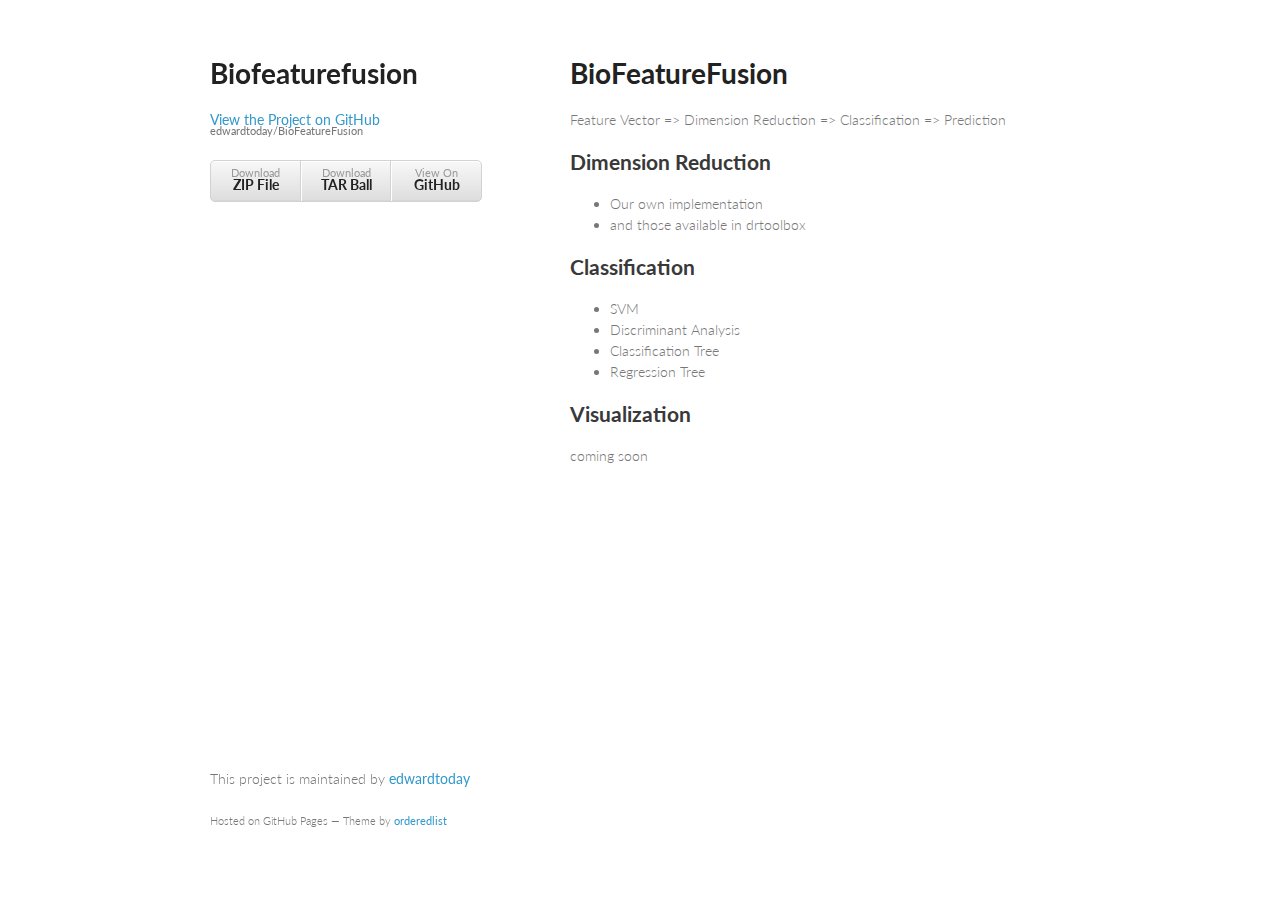
==== index.html @ 4f81465c "Create gh-pages branch via GitHub" ====
<!doctype html>
<html>
  <head>
    <meta charset="utf-8">
    <meta http-equiv="X-UA-Compatible" content="chrome=1">
    <title>Biofeaturefusion by edwardtoday</title>

    <link rel="stylesheet" href="stylesheets/styles.css">
    <link rel="stylesheet" href="stylesheets/pygment_trac.css">
    <meta name="viewport" content="width=device-width, initial-scale=1, user-scalable=no">
    <!--[if lt IE 9]>
    <script src="//html5shiv.googlecode.com/svn/trunk/html5.js"></script>
    <![endif]-->
  </head>
  <body>
    <div class="wrapper">
      <header>
        <h1>Biofeaturefusion</h1>
        <p></p>

        <p class="view"><a href="https://github.com/edwardtoday/BioFeatureFusion">View the Project on GitHub <small>edwardtoday/BioFeatureFusion</small></a></p>


        <ul>
          <li><a href="https://github.com/edwardtoday/BioFeatureFusion/zipball/master">Download <strong>ZIP File</strong></a></li>
          <li><a href="https://github.com/edwardtoday/BioFeatureFusion/tarball/master">Download <strong>TAR Ball</strong></a></li>
          <li><a href="https://github.com/edwardtoday/BioFeatureFusion">View On <strong>GitHub</strong></a></li>
        </ul>
      </header>
      <section>
        <h1>BioFeatureFusion</h1>

<p>Feature Vector =&gt; Dimension Reduction =&gt; Classification =&gt; Prediction</p>

<h2>Dimension Reduction</h2>

<ul>
<li>Our own implementation</li>
<li>and those available in drtoolbox</li>
</ul><h2>Classification</h2>

<ul>
<li>SVM</li>
<li>Discriminant Analysis</li>
<li>Classification Tree</li>
<li>Regression Tree</li>
</ul><h2>Visualization</h2>

<p>coming soon</p>
      </section>
      <footer>
        <p>This project is maintained by <a href="https://github.com/edwardtoday">edwardtoday</a></p>
        <p><small>Hosted on GitHub Pages &mdash; Theme by <a href="https://github.com/orderedlist">orderedlist</a></small></p>
      </footer>
    </div>
    <script src="javascripts/scale.fix.js"></script>
              <script type="text/javascript">
            var gaJsHost = (("https:" == document.location.protocol) ? "https://ssl." : "http://www.");
            document.write(unescape("%3Cscript src='" + gaJsHost + "google-analytics.com/ga.js' type='text/javascript'%3E%3C/script%3E"));
          </script>
          <script type="text/javascript">
            try {
              var pageTracker = _gat._getTracker("UA-39615040-1");
            pageTracker._trackPageview();
            } catch(err) {}
          </script>

  </body>
</html>
---- stylesheets/styles.css ----
@import url(https://fonts.googleapis.com/css?family=Lato:300italic,700italic,300,700);

body {
  padding:50px;
  font:14px/1.5 Lato, "Helvetica Neue", Helvetica, Arial, sans-serif;
  color:#777;
  font-weight:300;
}

h1, h2, h3, h4, h5, h6 {
  color:#222;
  margin:0 0 20px;
}

p, ul, ol, table, pre, dl {
  margin:0 0 20px;
}

h1, h2, h3 {
  line-height:1.1;
}

h1 {
  font-size:28px;
}

h2 {
  color:#393939;
}

h3, h4, h5, h6 {
  color:#494949;
}

a {
  color:#39c;
  font-weight:400;
  text-decoration:none;
}

a small {
  font-size:11px;
  color:#777;
  margin-top:-0.6em;
  display:block;
}

.wrapper {
  width:860px;
  margin:0 auto;
}

blockquote {
  border-left:1px solid #e5e5e5;
  margin:0;
  padding:0 0 0 20px;
  font-style:italic;
}

code, pre {
  font-family:Monaco, Bitstream Vera Sans Mono, Lucida Console, Terminal;
  color:#333;
  font-size:12px;
}

pre {
  padding:8px 15px;
  background: #f8f8f8;  
  border-radius:5px;
  border:1px solid #e5e5e5;
  overflow-x: auto;
}

table {
  width:100%;
  border-collapse:collapse;
}

th, td {
  text-align:left;
  padding:5px 10px;
  border-bottom:1px solid #e5e5e5;
}

dt {
  color:#444;
  font-weight:700;
}

th {
  color:#444;
}

img {
  max-width:100%;
}

header {
  width:270px;
  float:left;
  position:fixed;
}

header ul {
  list-style:none;
  height:40px;
  
  padding:0;
  
  background: #eee;
  background: -moz-linear-gradient(top, #f8f8f8 0%, #dddddd 100%);
  background: -webkit-gradient(linear, left top, left bottom, color-stop(0%,#f8f8f8), color-stop(100%,#dddddd));
  background: -webkit-linear-gradient(top, #f8f8f8 0%,#dddddd 100%);
  background: -o-linear-gradient(top, #f8f8f8 0%,#dddddd 100%);
  background: -ms-linear-gradient(top, #f8f8f8 0%,#dddddd 100%);
  background: linear-gradient(top, #f8f8f8 0%,#dddddd 100%);
  
  border-radius:5px;
  border:1px solid #d2d2d2;
  box-shadow:inset #fff 0 1px 0, inset rgba(0,0,0,0.03) 0 -1px 0;
  width:270px;
}

header li {
  width:89px;
  float:left;
  border-right:1px solid #d2d2d2;
  height:40px;
}

header ul a {
  line-height:1;
  font-size:11px;
  color:#999;
  display:block;
  text-align:center;
  padding-top:6px;
  height:40px;
}

strong {
  color:#222;
  font-weight:700;
}

header ul li + li {
  width:88px;
  border-left:1px solid #fff;
}

header ul li + li + li {
  border-right:none;
  width:89px;
}

header ul a strong {
  font-size:14px;
  display:block;
  color:#222;
}

section {
  width:500px;
  float:right;
  padding-bottom:50px;
}

small {
  font-size:11px;
}

hr {
  border:0;
  background:#e5e5e5;
  height:1px;
  margin:0 0 20px;
}

footer {
  width:270px;
  float:left;
  position:fixed;
  bottom:50px;
}

@media print, screen and (max-width: 960px) {
  
  div.wrapper {
    width:auto;
    margin:0;
  }
  
  header, section, footer {
    float:none;
    position:static;
    width:auto;
  }
  
  header {
    padding-right:320px;
  }
  
  section {
    border:1px solid #e5e5e5;
    border-width:1px 0;
    padding:20px 0;
    margin:0 0 20px;
  }
  
  header a small {
    display:inline;
  }
  
  header ul {
    position:absolute;
    right:50px;
    top:52px;
  }
}

@media print, screen and (max-width: 720px) {
  body {
    word-wrap:break-word;
  }
  
  header {
    padding:0;
  }
  
  header ul, header p.view {
    position:static;
  }
  
  pre, code {
    word-wrap:normal;
  }
}

@media print, screen and (max-width: 480px) {
  body {
    padding:15px;
  }
  
  header ul {
    display:none;
  }
}

@media print {
  body {
    padding:0.4in;
    font-size:12pt;
    color:#444;
  }
}
---- stylesheets/pygment_trac.css ----
.highlight  { background: #ffffff; }
.highlight .c { color: #999988; font-style: italic } /* Comment */
.highlight .err { color: #a61717; background-color: #e3d2d2 } /* Error */
.highlight .k { font-weight: bold } /* Keyword */
.highlight .o { font-weight: bold } /* Operator */
.highlight .cm { color: #999988; font-style: italic } /* Comment.Multiline */
.highlight .cp { color: #999999; font-weight: bold } /* Comment.Preproc */
.highlight .c1 { color: #999988; font-style: italic } /* Comment.Single */
.highlight .cs { color: #999999; font-weight: bold; font-style: italic } /* Comment.Special */
.highlight .gd { color: #000000; background-color: #ffdddd } /* Generic.Deleted */
.highlight .gd .x { color: #000000; background-color: #ffaaaa } /* Generic.Deleted.Specific */
.highlight .ge { font-style: italic } /* Generic.Emph */
.highlight .gr { color: #aa0000 } /* Generic.Error */
.highlight .gh { color: #999999 } /* Generic.Heading */
.highlight .gi { color: #000000; background-color: #ddffdd } /* Generic.Inserted */
.highlight .gi .x { color: #000000; background-color: #aaffaa } /* Generic.Inserted.Specific */
.highlight .go { color: #888888 } /* Generic.Output */
.highlight .gp { color: #555555 } /* Generic.Prompt */
.highlight .gs { font-weight: bold } /* Generic.Strong */
.highlight .gu { color: #800080; font-weight: bold; } /* Generic.Subheading */
.highlight .gt { color: #aa0000 } /* Generic.Traceback */
.highlight .kc { font-weight: bold } /* Keyword.Constant */
.highlight .kd { font-weight: bold } /* Keyword.Declaration */
.highlight .kn { font-weight: bold } /* Keyword.Namespace */
.highlight .kp { font-weight: bold } /* Keyword.Pseudo */
.highlight .kr { font-weight: bold } /* Keyword.Reserved */
.highlight .kt { color: #445588; font-weight: bold } /* Keyword.Type */
.highlight .m { color: #009999 } /* Literal.Number */
.highlight .s { color: #d14 } /* Literal.String */
.highlight .na { color: #008080 } /* Name.Attribute */
.highlight .nb { color: #0086B3 } /* Name.Builtin */
.highlight .nc { color: #445588; font-weight: bold } /* Name.Class */
.highlight .no { color: #008080 } /* Name.Constant */
.highlight .ni { color: #800080 } /* Name.Entity */
.highlight .ne { color: #990000; font-weight: bold } /* Name.Exception */
.highlight .nf { color: #990000; font-weight: bold } /* Name.Function */
.highlight .nn { color: #555555 } /* Name.Namespace */
.highlight .nt { color: #000080 } /* Name.Tag */
.highlight .nv { color: #008080 } /* Name.Variable */
.highlight .ow { font-weight: bold } /* Operator.Word */
.highlight .w { color: #bbbbbb } /* Text.Whitespace */
.highlight .mf { color: #009999 } /* Literal.Number.Float */
.highlight .mh { color: #009999 } /* Literal.Number.Hex */
.highlight .mi { color: #009999 } /* Literal.Number.Integer */
.highlight .mo { color: #009999 } /* Literal.Number.Oct */
.highlight .sb { color: #d14 } /* Literal.String.Backtick */
.highlight .sc { color: #d14 } /* Literal.String.Char */
.highlight .sd { color: #d14 } /* Literal.String.Doc */
.highlight .s2 { color: #d14 } /* Literal.String.Double */
.highlight .se { color: #d14 } /* Literal.String.Escape */
.highlight .sh { color: #d14 } /* Literal.String.Heredoc */
.highlight .si { color: #d14 } /* Literal.String.Interpol */
.highlight .sx { color: #d14 } /* Literal.String.Other */
.highlight .sr { color: #009926 } /* Literal.String.Regex */
.highlight .s1 { color: #d14 } /* Literal.String.Single */
.highlight .ss { color: #990073 } /* Literal.String.Symbol */
.highlight .bp { color: #999999 } /* Name.Builtin.Pseudo */
.highlight .vc { color: #008080 } /* Name.Variable.Class */
.highlight .vg { color: #008080 } /* Name.Variable.Global */
.highlight .vi { color: #008080 } /* Name.Variable.Instance */
.highlight .il { color: #009999 } /* Literal.Number.Integer.Long */

.type-csharp .highlight .k { color: #0000FF }
.type-csharp .highlight .kt { color: #0000FF }
.type-csharp .highlight .nf { color: #000000; font-weight: normal }
.type-csharp .highlight .nc { color: #2B91AF }
.type-csharp .highlight .nn { color: #000000 }
.type-csharp .highlight .s { color: #A31515 }
.type-csharp .highlight .sc { color: #A31515 }
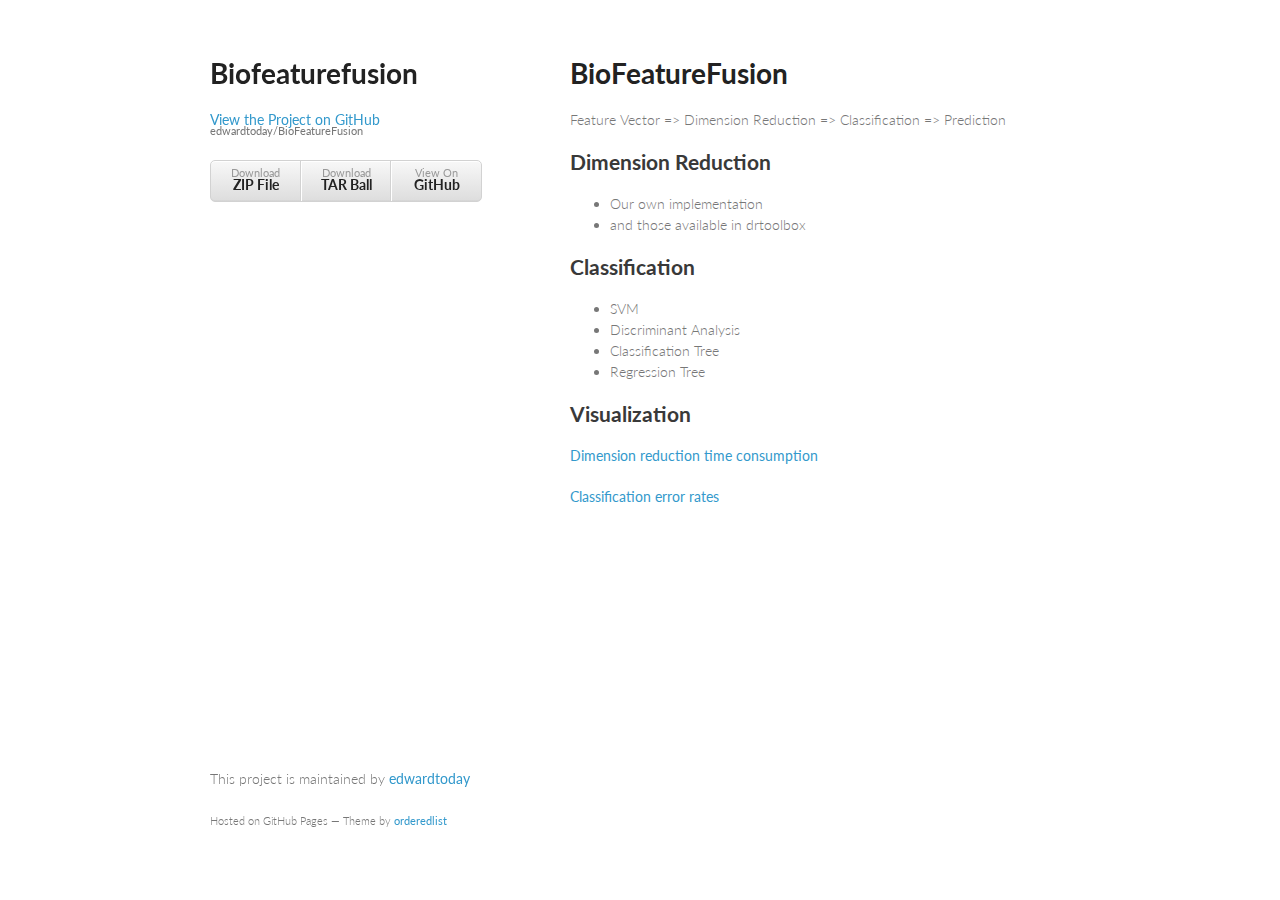
==== commit 6083d73b: "Add links to visualization pages" ====
--- a/index.html
+++ b/index.html
@@ -46,7 +46,8 @@
 <li>Regression Tree</li>
 </ul><h2>Visualization</h2>
 
-<p>coming soon</p>
+<p><a href="visualization/odor_dr_time.html">Dimension reduction time consumption</a></p>
+<p><a href="visualization/odor_error_rate.html">Classification error rates</a></p>
       </section>
       <footer>
         <p>This project is maintained by <a href="https://github.com/edwardtoday">edwardtoday</a></p>
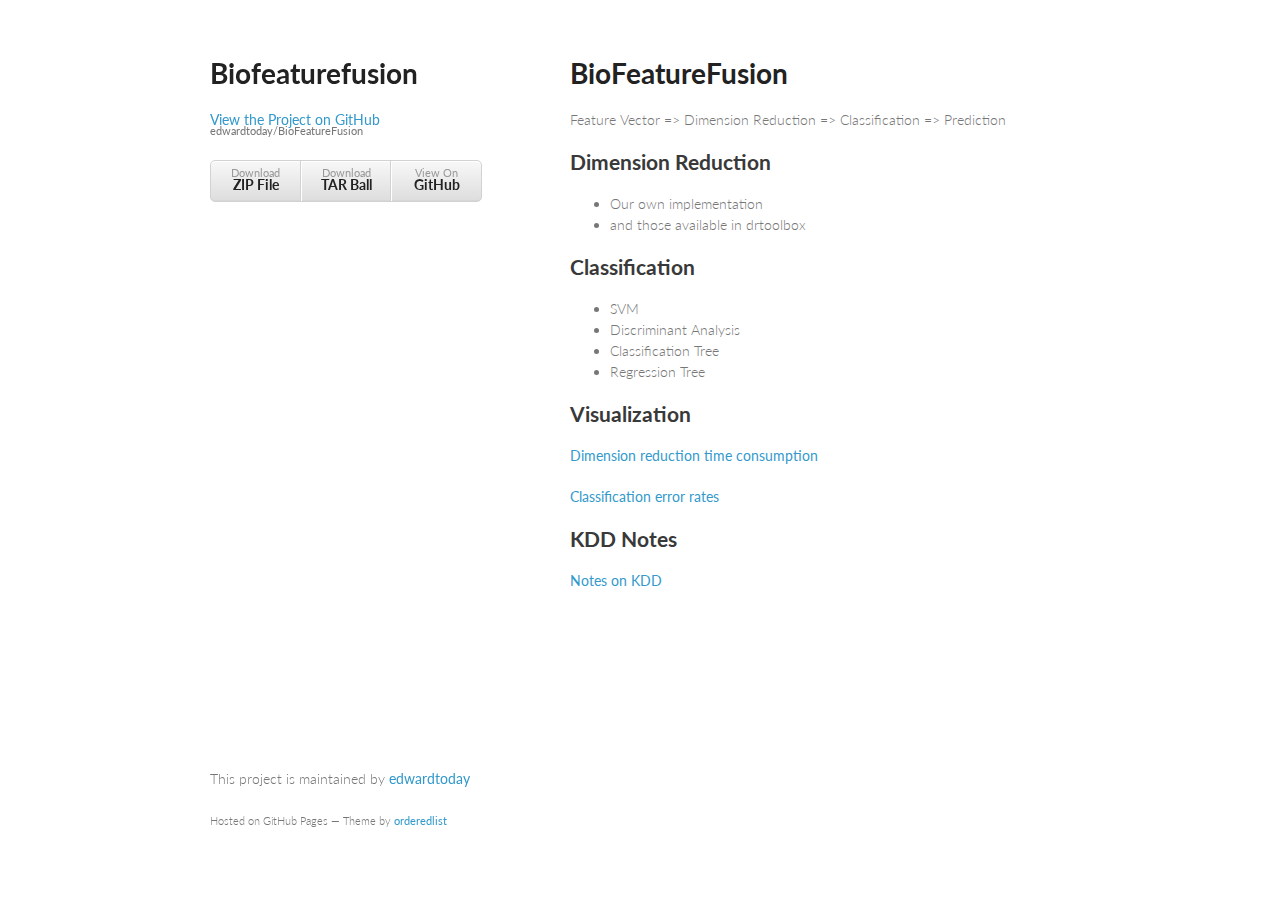
==== commit 442e1b23: "htmltidy on index.html" ====
--- a/index.html
+++ b/index.html
@@ -1,70 +1,79 @@
 <!doctype html>
 <html>
-  <head>
-    <meta charset="utf-8">
-    <meta http-equiv="X-UA-Compatible" content="chrome=1">
-    <title>Biofeaturefusion by edwardtoday</title>
-
-    <link rel="stylesheet" href="stylesheets/styles.css">
-    <link rel="stylesheet" href="stylesheets/pygment_trac.css">
-    <meta name="viewport" content="width=device-width, initial-scale=1, user-scalable=no">
-    <!--[if lt IE 9]>
+<head>
+<meta charset="utf-8">
+<meta http-equiv="X-UA-Compatible" content="chrome=1">
+<title>Biofeaturefusion by edwardtoday</title>
+<link rel="stylesheet" href="stylesheets/styles.css">
+<link rel="stylesheet" href="stylesheets/pygment_trac.css">
+<meta name="viewport" content="width=device-width, initial-scale=1, user-scalable=no">
+<!--[if lt IE 9]>
     <script src="//html5shiv.googlecode.com/svn/trunk/html5.js"></script>
     <![endif]-->
-  </head>
-  <body>
-    <div class="wrapper">
-      <header>
-        <h1>Biofeaturefusion</h1>
-        <p></p>
-
-        <p class="view"><a href="https://github.com/edwardtoday/BioFeatureFusion">View the Project on GitHub <small>edwardtoday/BioFeatureFusion</small></a></p>
-
-
-        <ul>
-          <li><a href="https://github.com/edwardtoday/BioFeatureFusion/zipball/master">Download <strong>ZIP File</strong></a></li>
-          <li><a href="https://github.com/edwardtoday/BioFeatureFusion/tarball/master">Download <strong>TAR Ball</strong></a></li>
-          <li><a href="https://github.com/edwardtoday/BioFeatureFusion">View On <strong>GitHub</strong></a></li>
-        </ul>
-      </header>
-      <section>
-        <h1>BioFeatureFusion</h1>
-
-<p>Feature Vector =&gt; Dimension Reduction =&gt; Classification =&gt; Prediction</p>
-
-<h2>Dimension Reduction</h2>
-
-<ul>
-<li>Our own implementation</li>
-<li>and those available in drtoolbox</li>
-</ul><h2>Classification</h2>
-
-<ul>
-<li>SVM</li>
-<li>Discriminant Analysis</li>
-<li>Classification Tree</li>
-<li>Regression Tree</li>
-</ul><h2>Visualization</h2>
-
-<p><a href="visualization/odor_dr_time.html">Dimension reduction time consumption</a></p>
-<p><a href="visualization/odor_error_rate.html">Classification error rates</a></p>
-      </section>
-      <footer>
-        <p>This project is maintained by <a href="https://github.com/edwardtoday">edwardtoday</a></p>
-        <p><small>Hosted on GitHub Pages &mdash; Theme by <a href="https://github.com/orderedlist">orderedlist</a></small></p>
-      </footer>
-    </div>
-    <script src="javascripts/scale.fix.js"></script>
-              <script type="text/javascript">
+</head>
+<body>
+<div class="wrapper">
+	<header>
+	<h1>Biofeaturefusion</h1>
+	<p>
+	</p>
+	<p class="view">
+		<a href="https://github.com/edwardtoday/BioFeatureFusion">View the Project on GitHub <small>edwardtoday/BioFeatureFusion</small></a>
+	</p>
+	<ul>
+		<li><a href="https://github.com/edwardtoday/BioFeatureFusion/zipball/master">Download <strong>ZIP File</strong></a></li>
+		<li><a href="https://github.com/edwardtoday/BioFeatureFusion/tarball/master">Download <strong>TAR Ball</strong></a></li>
+		<li><a href="https://github.com/edwardtoday/BioFeatureFusion">View On <strong>GitHub</strong></a></li>
+	</ul>
+	</header>
+	<section>
+	<h1>BioFeatureFusion</h1>
+	<p>
+		Feature Vector =&gt; Dimension Reduction =&gt; Classification =&gt; Prediction
+	</p>
+	<h2>Dimension Reduction</h2>
+	<ul>
+		<li>Our own implementation</li>
+		<li>and those available in drtoolbox</li>
+	</ul>
+	<h2>Classification</h2>
+	<ul>
+		<li>SVM</li>
+		<li>Discriminant Analysis</li>
+		<li>Classification Tree</li>
+		<li>Regression Tree</li>
+	</ul>
+	<h2>Visualization</h2>
+	<p>
+		<a href="visualization/odor_dr_time.html">Dimension reduction time consumption</a>
+	</p>
+	<p>
+		<a href="visualization/odor_error_rate.html">Classification error rates</a>
+	</p>
+	<h2>KDD Notes</h2>
+	<p>
+		<a href="kdd_notes.html">Notes on KDD</a>
+	</p>
+	</section>
+	<footer>
+	<p>
+		This project is maintained by <a href="https://github.com/edwardtoday">edwardtoday</a>
+	</p>
+	<p>
+		<small>Hosted on GitHub Pages &mdash; Theme by <a href="https://github.com/orderedlist">orderedlist</a></small>
+	</p>
+	</footer>
+</div>
+<script src="javascripts/scale.fix.js"></script>
+<script type="text/javascript">
             var gaJsHost = (("https:" == document.location.protocol) ? "https://ssl." : "http://www.");
             document.write(unescape("%3Cscript src='" + gaJsHost + "google-analytics.com/ga.js' type='text/javascript'%3E%3C/script%3E"));
           </script>
-          <script type="text/javascript">
+<script type="text/javascript">
             try {
               var pageTracker = _gat._getTracker("UA-39615040-1");
             pageTracker._trackPageview();
             } catch(err) {}
           </script>
-
-  </body>
+</body>
 </html>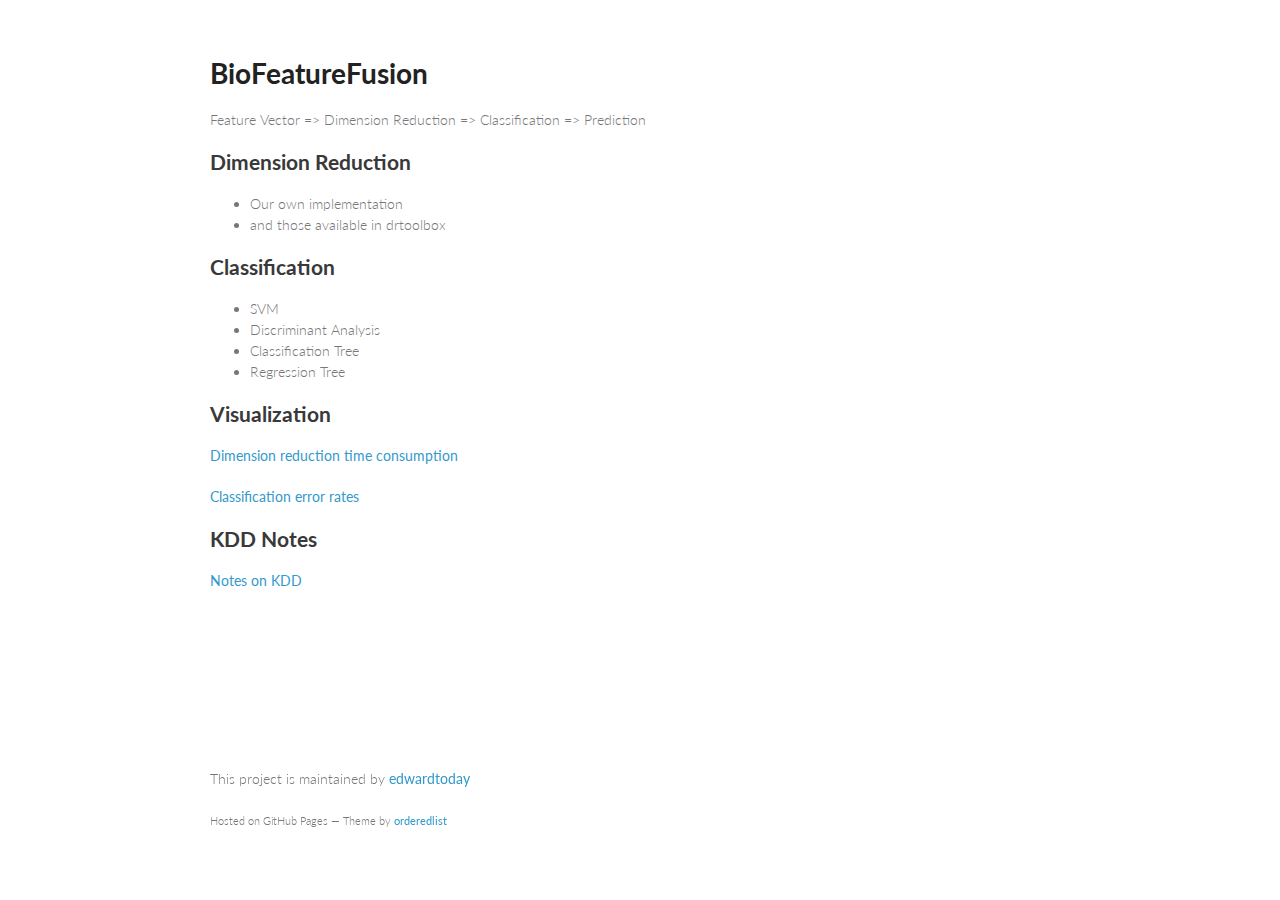
==== commit 8801882d: "no point to provide links to a private repo" ====
--- a/index.html
+++ b/index.html
@@ -13,7 +13,7 @@
 </head>
 <body>
 <div class="wrapper">
-	<header>
+	<!-- <header>
 	<h1>Biofeaturefusion</h1>
 	<p>
 	</p>
@@ -25,8 +25,8 @@
 		<li><a href="https://github.com/edwardtoday/BioFeatureFusion/tarball/master">Download <strong>TAR Ball</strong></a></li>
 		<li><a href="https://github.com/edwardtoday/BioFeatureFusion">View On <strong>GitHub</strong></a></li>
 	</ul>
-	</header>
-	<section>
+	</header> -->
+	<!-- <section> -->
 	<h1>BioFeatureFusion</h1>
 	<p>
 		Feature Vector =&gt; Dimension Reduction =&gt; Classification =&gt; Prediction
@@ -54,7 +54,7 @@
 	<p>
 		<a href="kdd_notes.html">Notes on KDD</a>
 	</p>
-	</section>
+	<!-- </section> -->
 	<footer>
 	<p>
 		This project is maintained by <a href="https://github.com/edwardtoday">edwardtoday</a>
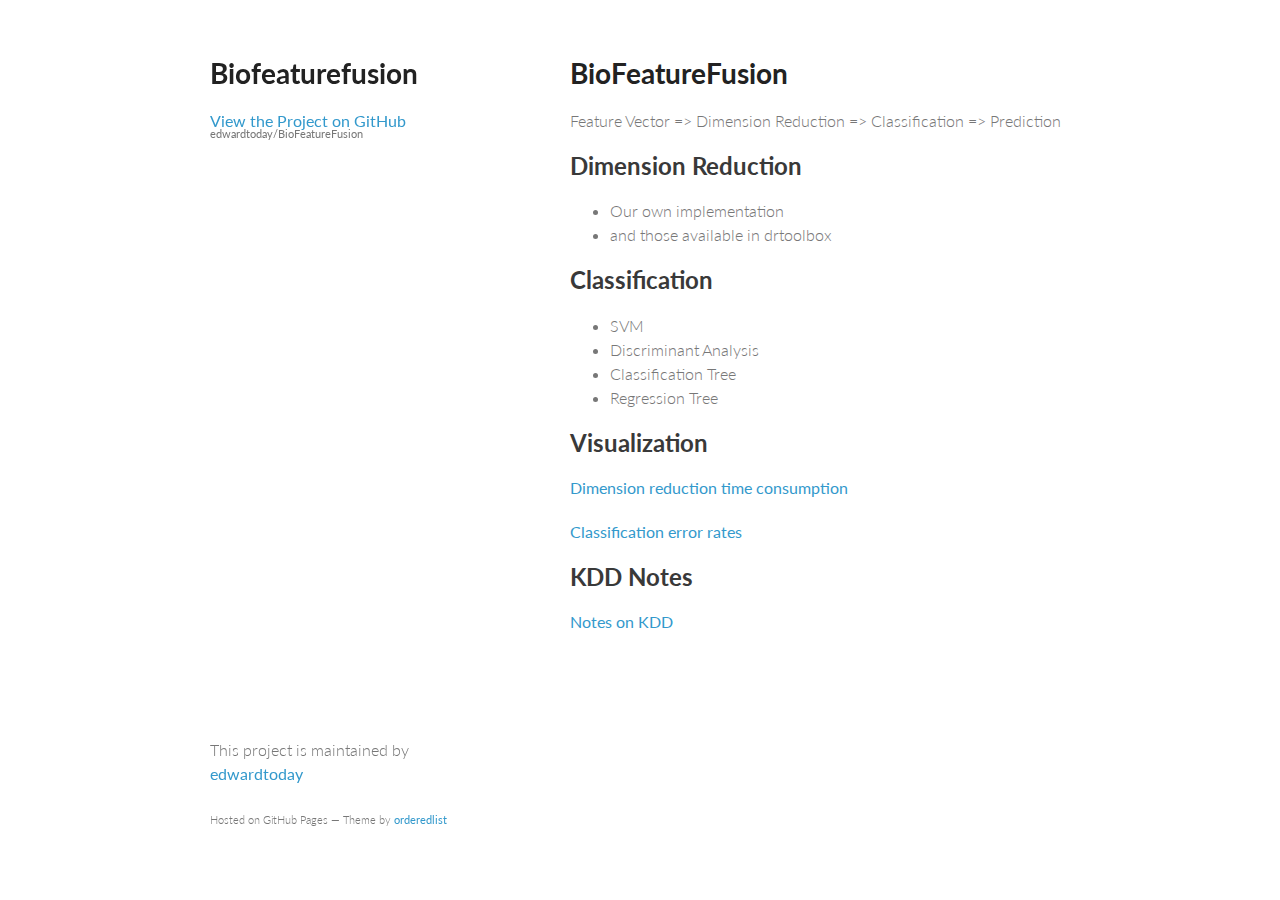
==== commit 77dd6e50: "Fix overlapping footer in index.html" ====
--- a/index.html
+++ b/index.html
@@ -13,20 +13,20 @@
 </head>
 <body>
 <div class="wrapper">
-	<!-- <header>
+	<header>
 	<h1>Biofeaturefusion</h1>
 	<p>
 	</p>
 	<p class="view">
 		<a href="https://github.com/edwardtoday/BioFeatureFusion">View the Project on GitHub <small>edwardtoday/BioFeatureFusion</small></a>
 	</p>
-	<ul>
+	<!-- <ul>
 		<li><a href="https://github.com/edwardtoday/BioFeatureFusion/zipball/master">Download <strong>ZIP File</strong></a></li>
 		<li><a href="https://github.com/edwardtoday/BioFeatureFusion/tarball/master">Download <strong>TAR Ball</strong></a></li>
 		<li><a href="https://github.com/edwardtoday/BioFeatureFusion">View On <strong>GitHub</strong></a></li>
-	</ul>
-	</header> -->
-	<!-- <section> -->
+	</ul> -->
+	</header>
+	<section>
 	<h1>BioFeatureFusion</h1>
 	<p>
 		Feature Vector =&gt; Dimension Reduction =&gt; Classification =&gt; Prediction
@@ -54,7 +54,7 @@
 	<p>
 		<a href="kdd_notes.html">Notes on KDD</a>
 	</p>
-	<!-- </section> -->
+	</section>
 	<footer>
 	<p>
 		This project is maintained by <a href="https://github.com/edwardtoday">edwardtoday</a>
--- a/stylesheets/styles.css
+++ b/stylesheets/styles.css
@@ -2,7 +2,7 @@
 
 body {
   padding:50px;
-  font:14px/1.5 Lato, "Helvetica Neue", Helvetica, Arial, sans-serif;
+  font:16px/1.5 Lato, "Helvetica Neue", Helvetica, Arial, sans-serif;
   color:#777;
   font-weight:300;
 }
